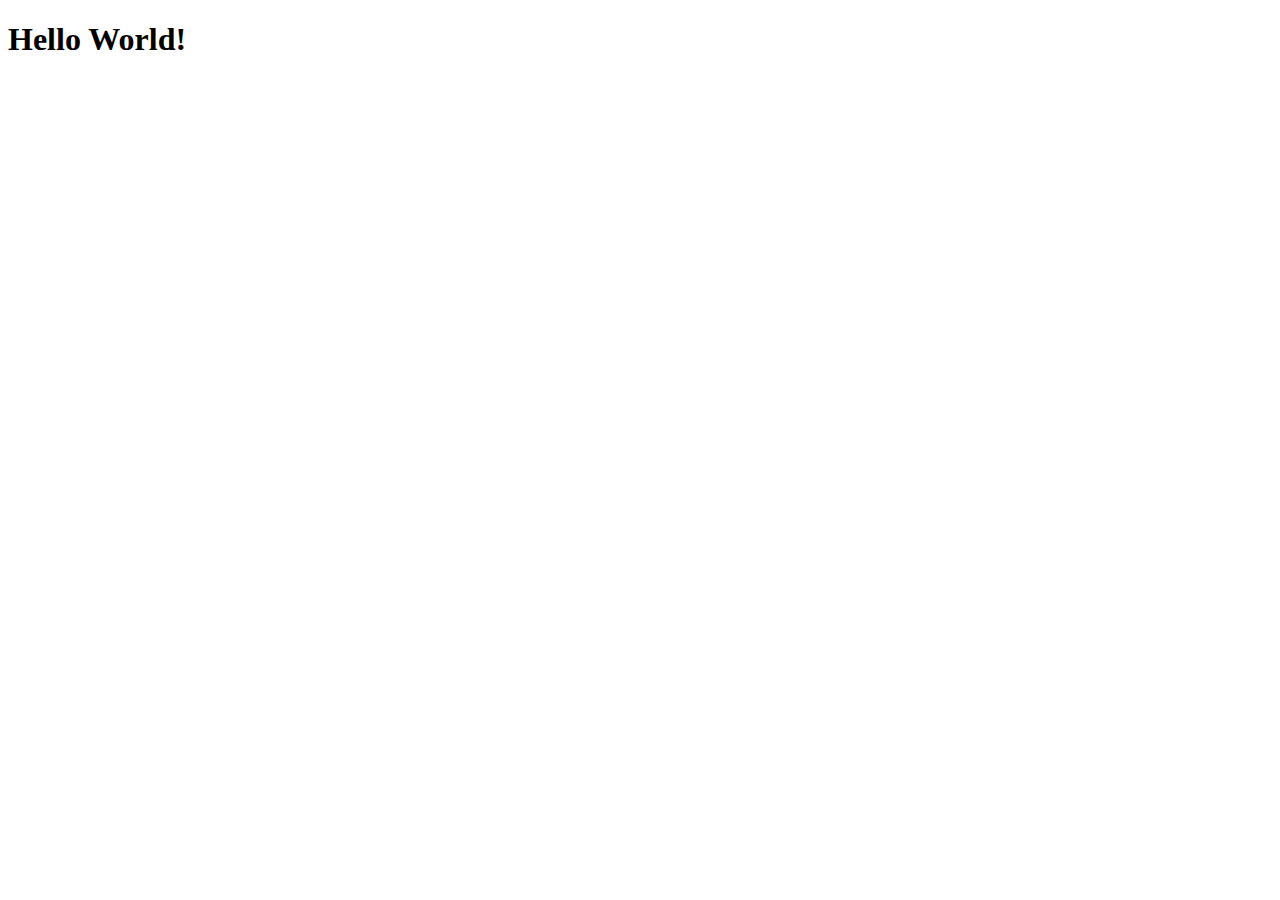
==== site/index.html @ 54cc0c46 "adding a headline" ====
<!DOCTYPE html>
<html lang="en">
<head>
    <meta charset="UTF-8">
    <meta http-equiv="X-UA-Compatible" content="IE=edge">
    <meta name="viewport" content="width=device-width, initial-scale=1.0">
    <title>Assignment</title>
</head>
<body>
    <h1>Hello World!</h1>
</body>
</html>
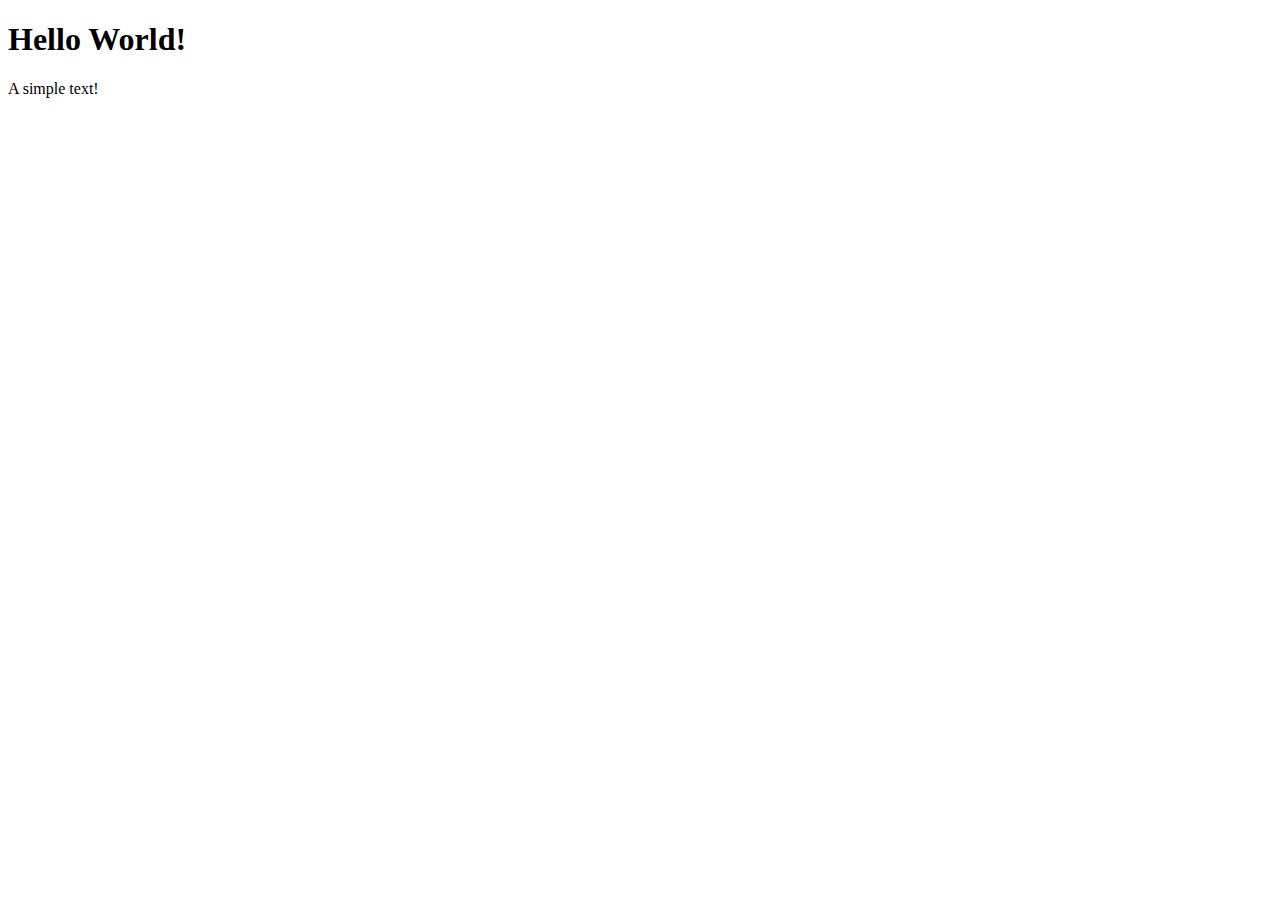
==== commit 815c44fc: "added a text" ====
--- a/site/index.html
+++ b/site/index.html
@@ -8,5 +8,6 @@
 </head>
 <body>
     <h1>Hello World!</h1>
+    <p>A simple text!</p>
 </body>
 </html>